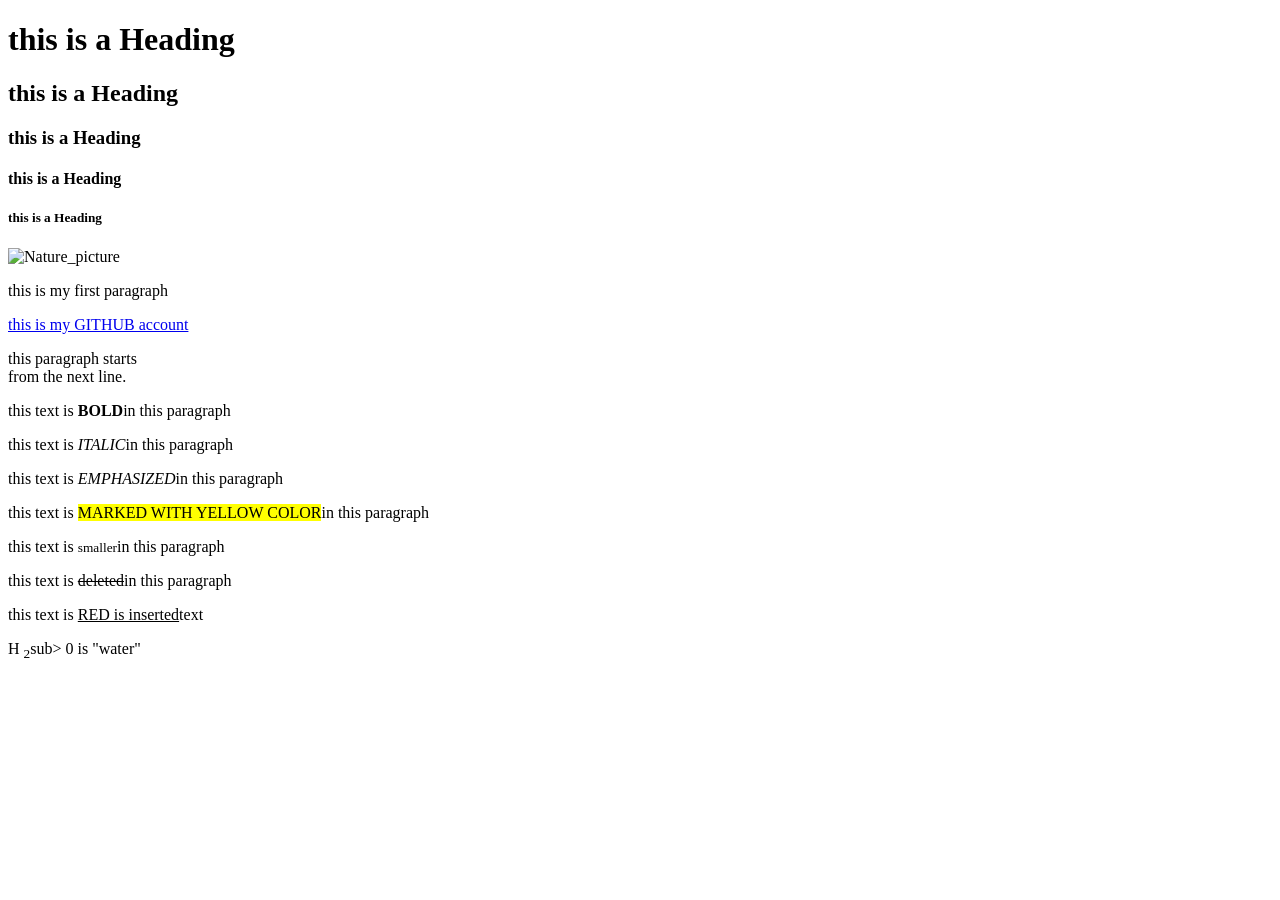
==== index.html @ 3b025767 "New html page created" ====
<!DOCTYPE html>
<html lang="en-us">
    <head>
        <title>
            this is my first HTML page
        </title>
    </head>
    <body>
        <h1>this is a Heading</h1>
        <h2>this is a Heading</h2>
        <h3>this is a Heading</h3>
        <h4>this is a Heading</h4>
        <h5>this is a Heading</h5>
<img src="naturel.jpg" alt="Nature_picture" height="165" width="200">
    <p>this is my first paragraph</p>
    
    <a href="https://app.slack.com/client/T04UP4X4R4L/C0C4V8W8HFH">this is my GITHUB account </a>

    <p>this paragraph starts<br>from the next line.</p>

<p>this text is <b>BOLD</b>in this paragraph</p>
<p>this text is <i>ITALIC</i>in this paragraph</p>
<p>this text is <em>EMPHASIZED</em>in this paragraph</p> 
<p>this text is <mark>MARKED WITH YELLOW COLOR</mark>in this paragraph</p> 
<p>this text is <small>smaller</small>in this paragraph</p>
<p>this text is <del>deleted</del>in this paragraph</p>
<p>this text is <ins>RED is inserted</ins>text</p>
<p>H <sub>2</sub>sub> 0 is "water"</p>  

</body>
</html>
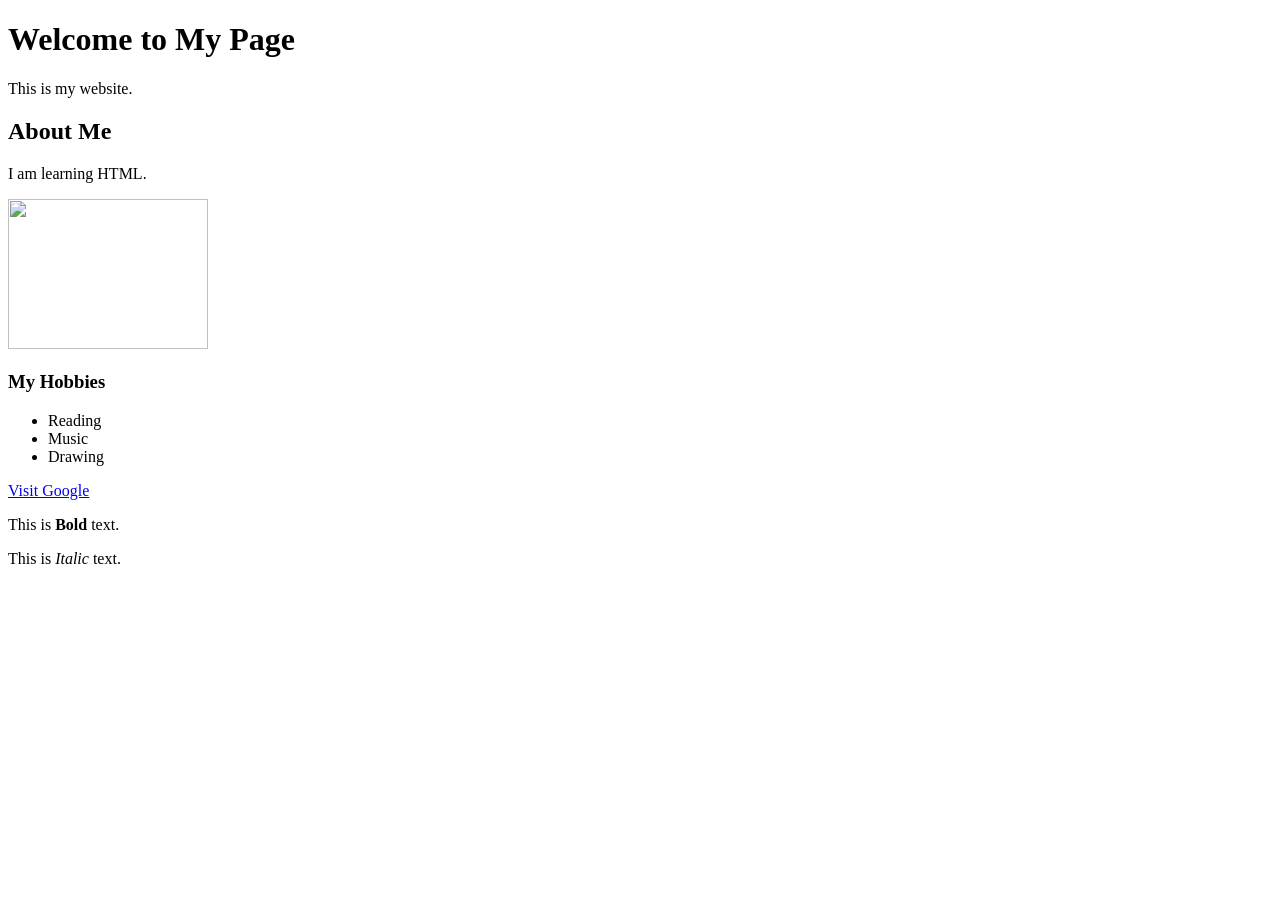
==== commit 156aff38: "New html page created" ====
--- a/index.html
+++ b/index.html
@@ -1,31 +1,29 @@
 <!DOCTYPE html>
-<html lang="en-us">
-    <head>
-        <title>
-            this is my first HTML page
-        </title>
-    </head>
-    <body>
-        <h1>this is a Heading</h1>
-        <h2>this is a Heading</h2>
-        <h3>this is a Heading</h3>
-        <h4>this is a Heading</h4>
-        <h5>this is a Heading</h5>
-<img src="naturel.jpg" alt="Nature_picture" height="165" width="200">
-    <p>this is my first paragraph</p>
-    
-    <a href="https://app.slack.com/client/T04UP4X4R4L/C0C4V8W8HFH">this is my GITHUB account </a>
+<html>
+<head>
+    <title>My Web Page</title>
+</head>
+<body>
 
-    <p>this paragraph starts<br>from the next line.</p>
+<h1>Welcome to My Page</h1>
+<p>This is my website.</p>
 
-<p>this text is <b>BOLD</b>in this paragraph</p>
-<p>this text is <i>ITALIC</i>in this paragraph</p>
-<p>this text is <em>EMPHASIZED</em>in this paragraph</p> 
-<p>this text is <mark>MARKED WITH YELLOW COLOR</mark>in this paragraph</p> 
-<p>this text is <small>smaller</small>in this paragraph</p>
-<p>this text is <del>deleted</del>in this paragraph</p>
-<p>this text is <ins>RED is inserted</ins>text</p>
-<p>H <sub>2</sub>sub> 0 is "water"</p>  
+<h2>About Me</h2>
+<p>I am learning HTML.</p>
+
+<img src="nature.jpg" height="150" width="200">
+
+<h3>My Hobbies</h3>
+<ul>
+    <li>Reading</li>
+    <li>Music</li>
+    <li>Drawing</li>
+</ul>
+
+<a href="https://www.google.com">Visit Google</a>
+
+<p>This is <b>Bold</b> text.</p>
+<p>This is <i>Italic</i> text.</p>
 
 </body>
 </html>
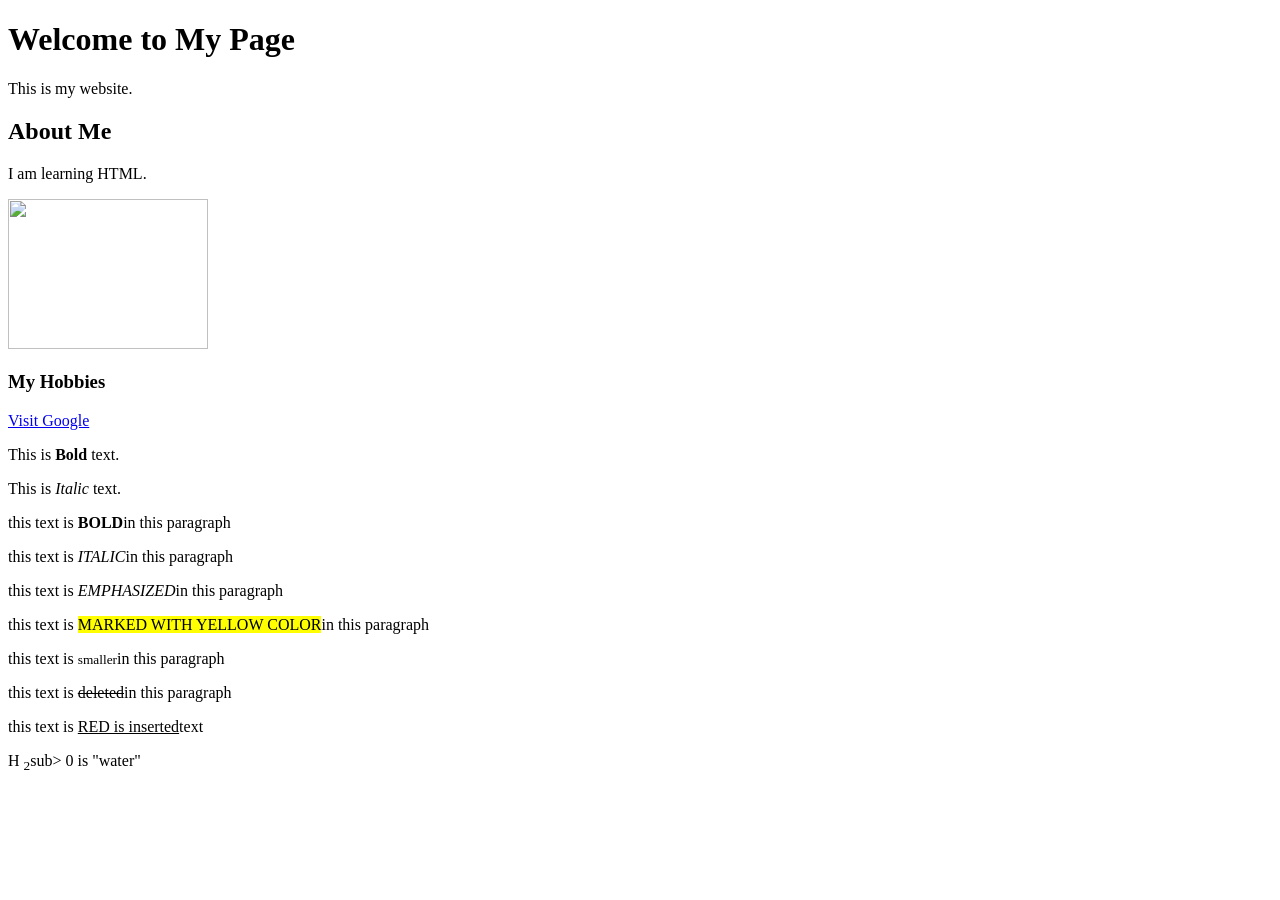
==== commit ab35f5ad: "index file added" ====
--- a/index.html
+++ b/index.html
@@ -11,19 +11,22 @@
 <h2>About Me</h2>
 <p>I am learning HTML.</p>
 
-<img src="nature.jpg" height="150" width="200">
+<img src="C:\Users\MEENA KUMARI\OneDrive\Desktop\capture.png" height="150" width="200">
 
 <h3>My Hobbies</h3>
-<ul>
-    <li>Reading</li>
-    <li>Music</li>
-    <li>Drawing</li>
-</ul>
 
 <a href="https://www.google.com">Visit Google</a>
 
 <p>This is <b>Bold</b> text.</p>
 <p>This is <i>Italic</i> text.</p>
+<p>this text is <b>BOLD</b>in this paragraph</p>
+<p>this text is <i>ITALIC</i>in this paragraph</p>
+<p>this text is <em>EMPHASIZED</em>in this paragraph</p> 
+<p>this text is <mark>MARKED WITH YELLOW COLOR</mark>in this paragraph</p> 
+<p>this text is <small>smaller</small>in this paragraph</p>
+<p>this text is <del>deleted</del>in this paragraph</p>
+<p>this text is <ins>RED is inserted</ins>text</p>
+<p>H <sub>2</sub>sub> 0 is "water"</p> 
 
 </body>
 </html>
